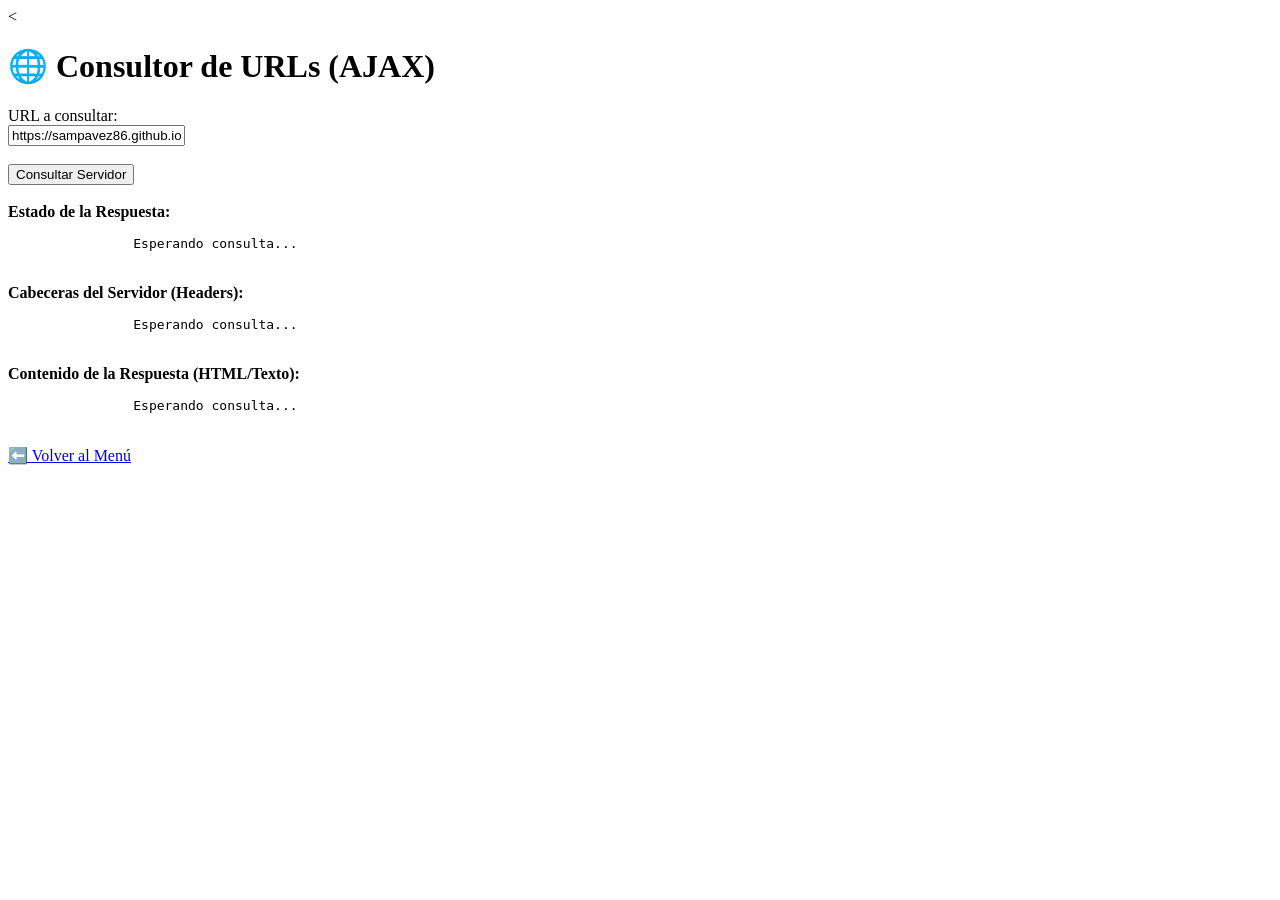
==== ajax.html @ 20083230 "Add files via upload" ====
<<!DOCTYPE html>
<html lang="es">

<head>
    <meta charset="UTF-8">
    <title>Consulta AJAX Completa</title>
    <link rel="stylesheet" href="./CSS/style.css">
    <link rel="preconnect" href="https://fonts.googleapis.com">
    <link rel="preconnect" href="https://fonts.gstatic.com" crossorigin>
    <link href="https://fonts.googleapis.com/css2?family=Libre+Baskerville:ital,wght@0,400..700;1,400..700&family=Nova+Flat&family=Supermercado+One&display=swap" rel="stylesheet">
</head>

<body>
    <div class="contenedor-principal">
        <h1>🌐 Consultor de URLs (AJAX)</h1>
        
        <div class="tarjeta-ejercicio">
            <label for="urlUsuario" class="subtitulo">URL a consultar:</label>
            <br>
            <!-- Corregida la URL por defecto para que no la bloquee el navegador -->
            <input type="text" id="urlUsuario" class="entrada-texto" value="https://sampavez86.github.io/My-firsr-portfolio-pure-HTML/ style="width: 80%;">
            <br><br>
            <button class="boton" onclick="ejecutarConsultaAJAX()">Consultar Servidor</button>
            <br><br>

            <div class="subtitulo" style="font-weight: bold;">Estado de la Respuesta:</div>
            <!-- Asegurado el ID exacto que buscará JavaScript -->
            <div id="Estado-pagina" class="zona-resultado" style="text-align: left; font-family: monospace; white-space: pre-wrap;">
                <span>Esperando consulta...</span>
            </div>
            <br>
            
            <div class="subtitulo" style="font-weight: bold;">Cabeceras del Servidor (Headers):</div>
            <div id="cabeceras-pagina" class="zona-resultado" style="text-align: left; font-family: monospace; white-space: pre-wrap; max-height: 150px; overflow-y: auto;">
                <span>Esperando consulta...</span>
            </div>
            <br>
            
            <div class="subtitulo" style="font-weight: bold;">Contenido de la Respuesta (HTML/Texto):</div>
            <div id="contenido-html" class="zona-resultado" style="text-align: left; font-family: monospace; white-space: pre-wrap; max-height: 200px; overflow-y: auto;">
                <span>Esperando consulta...</span>
            </div>
            <br>
            
            <a href="./index.html" class="enlace-regresar">⬅️ Volver al Menú</a>
        </div>
    </div>

    <script src="./JS/main.js"></script>
</body>

</html>
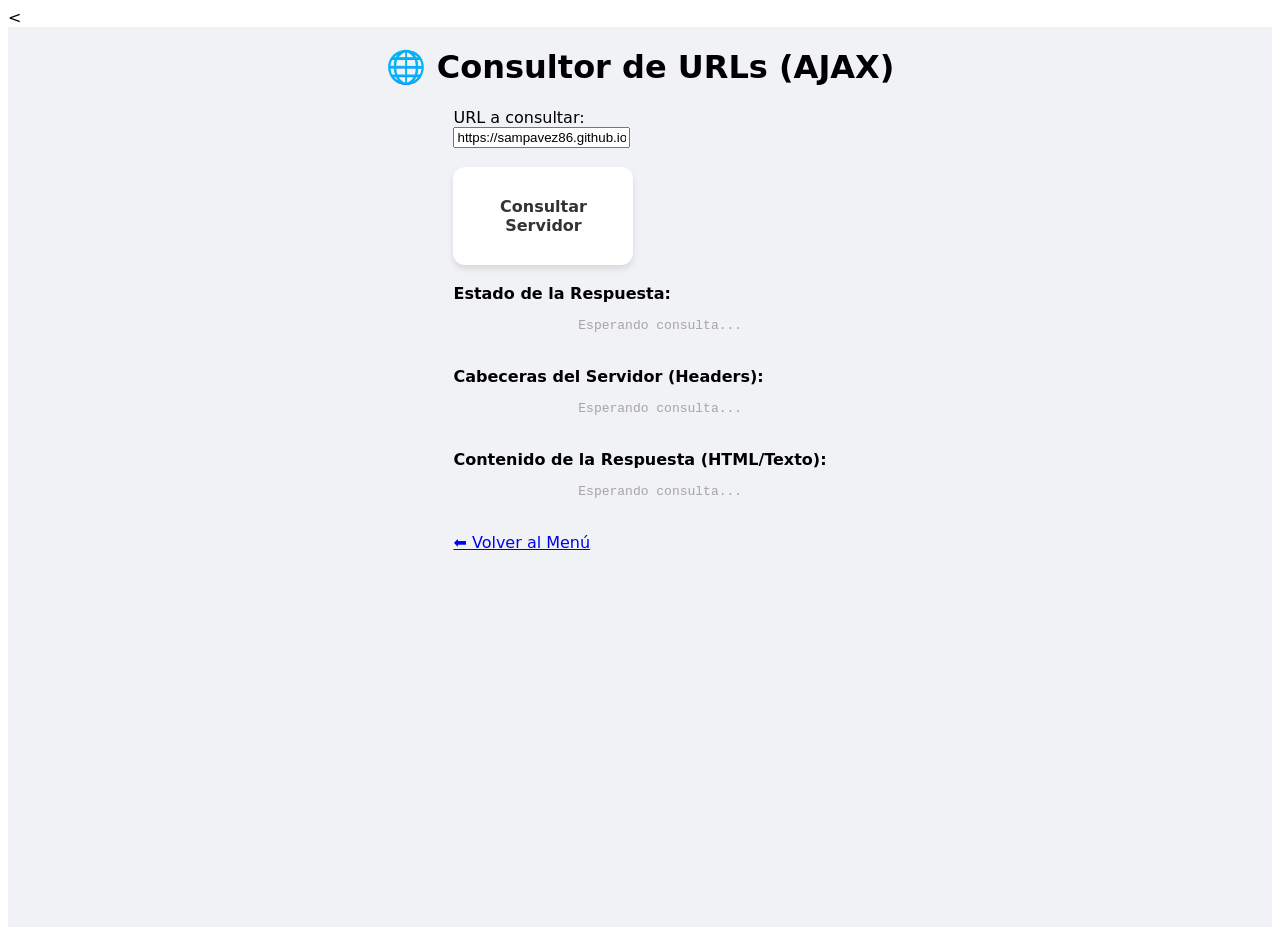
==== commit 2053cedb: "Update ajax.html" ====
--- a/ajax.html
+++ b/ajax.html
@@ -4,7 +4,7 @@
 <head>
     <meta charset="UTF-8">
     <title>Consulta AJAX Completa</title>
-    <link rel="stylesheet" href="./CSS/style.css">
+    <link rel="stylesheet" href="./css/style.css">
     <link rel="preconnect" href="https://fonts.googleapis.com">
     <link rel="preconnect" href="https://fonts.gstatic.com" crossorigin>
     <link href="https://fonts.googleapis.com/css2?family=Libre+Baskerville:ital,wght@0,400..700;1,400..700&family=Nova+Flat&family=Supermercado+One&display=swap" rel="stylesheet">
--- a/css/style.css
+++ b/css/style.css
@@ -0,0 +1,40 @@
+.boton {
+    font-family: "Nova Flat", system-ui;
+    font-weight: 400;
+    font-style: normal;
+    background-color: white;
+    color: #333;
+    border: none;
+    border-radius: 12px;
+    padding: 30px 20px;
+    font-size: 16px;
+    font-weight: bold;
+    cursor: pointer;
+    box-shadow: 0 4px 6px rgba(0, 0, 0, 0.1);
+    transition: all 0.3s ease;
+    width: 180px;
+}
+.boton:hover {
+    transform: translateY(-5px);
+    background-color: #007bff;
+    color: white;
+}
+
+body {
+  font-family: "Nova Flat", system-ui;
+  font-weight: 400;
+  font-style: normal;
+}
+
+.contenedor-principal {
+    display: flex;            
+    flex-direction: column;   
+    align-items: center;      
+    justify-content: top;  
+    min-height: 100vh;        
+    background-color: #f0f2f5; 
+}
+span {
+    color: #a6a4a4;
+
+}
